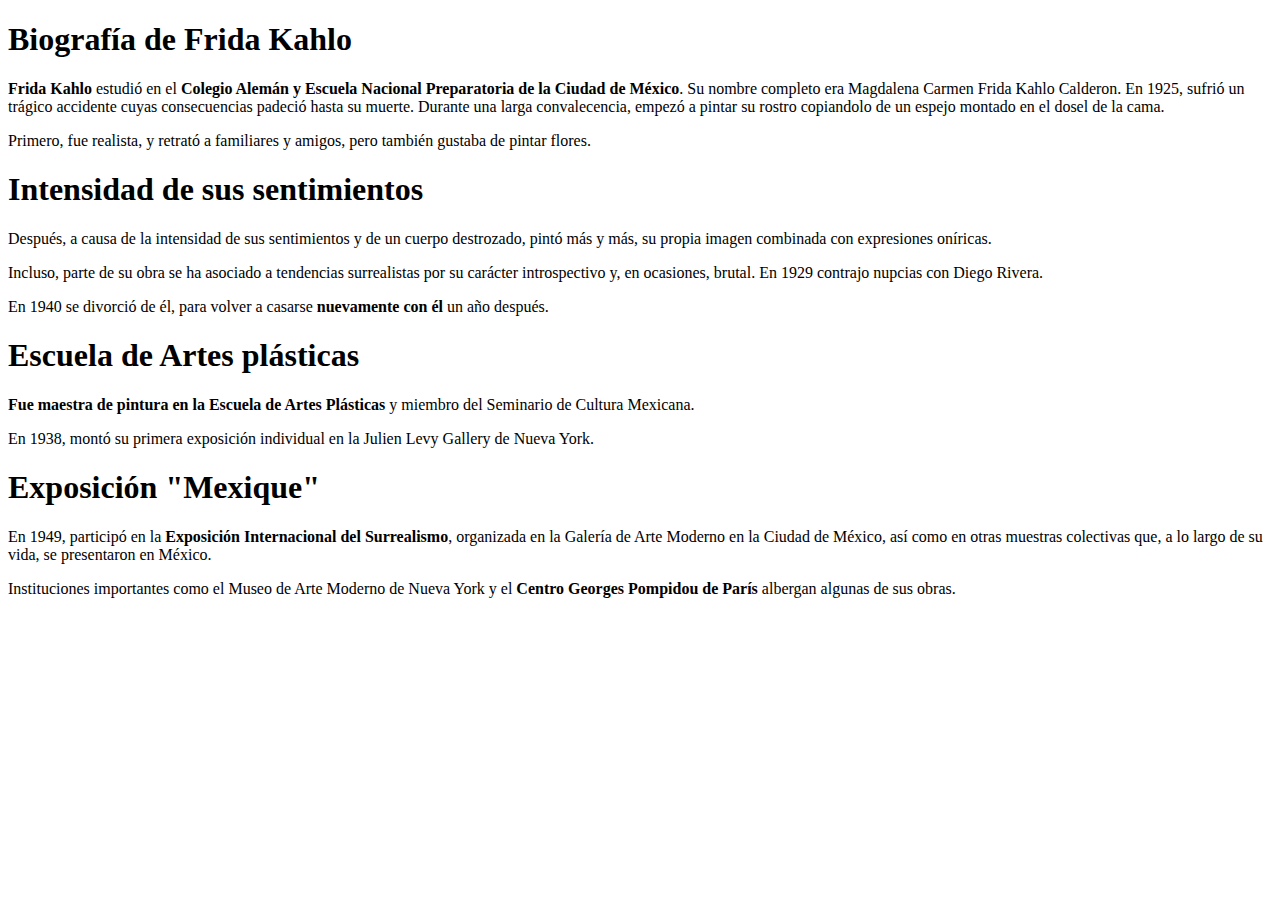
==== index.html @ ef772977 "Segunda actividad html" ====
<!DOCTYPE html>
<html lang="en">
<head>
    <meta charset="UTF-8">
    <meta name="viewport" content="width=device-width, initial-scale=1.0">
    <title>Document</title>
</head>
<body>
    <h1>Biografía de Frida Kahlo</h1>
<p><strong>Frida Kahlo</strong> estudió en el <strong>Colegio Alemán y Escuela Nacional Preparatoria de la Ciudad de México</strong>. Su nombre completo era Magdalena Carmen Frida Kahlo Calderon. En 1925, sufrió un trágico accidente cuyas consecuencias padeció hasta su muerte. Durante una larga convalecencia, empezó a pintar su rostro copiandolo de un espejo montado en el dosel de la cama.</p>
<p>Primero, fue realista, y retrató a familiares y amigos, pero también gustaba de pintar flores.</p>
<h1>Intensidad de sus sentimientos</h1>
<p>Después, a causa de la intensidad de sus sentimientos y de un cuerpo destrozado, pintó más y más, su propia imagen combinada con expresiones oníricas.
<p>Incluso, parte de su obra se ha asociado a tendencias surrealistas por su carácter introspectivo y, en ocasiones, brutal. En 1929 contrajo nupcias con Diego Rivera.</p>
<p>En 1940 se divorció de él, para volver a casarse <strong>nuevamente con él</strong> un año después.</p>
<h1>Escuela de Artes plásticas</h1>
<p><strong>Fue maestra de pintura en la Escuela de Artes Plásticas</strong> y miembro del Seminario de Cultura Mexicana.
<p>En 1938, montó su primera exposición individual en la Julien Levy Gallery de Nueva York.</p>
<h1>Exposición "Mexique"</h1>
<p>En 1949, participó en la <strong>Exposición Internacional del Surrealismo</strong>, organizada en la Galería de Arte Moderno en la Ciudad de México, así como en otras muestras colectivas que, a lo largo de su vida, se presentaron en México.</p>
<p>Instituciones importantes como el Museo de Arte Moderno de Nueva York y el <strong>Centro Georges Pompidou de París</strong> albergan algunas de sus obras.</p>
</body>
</html>
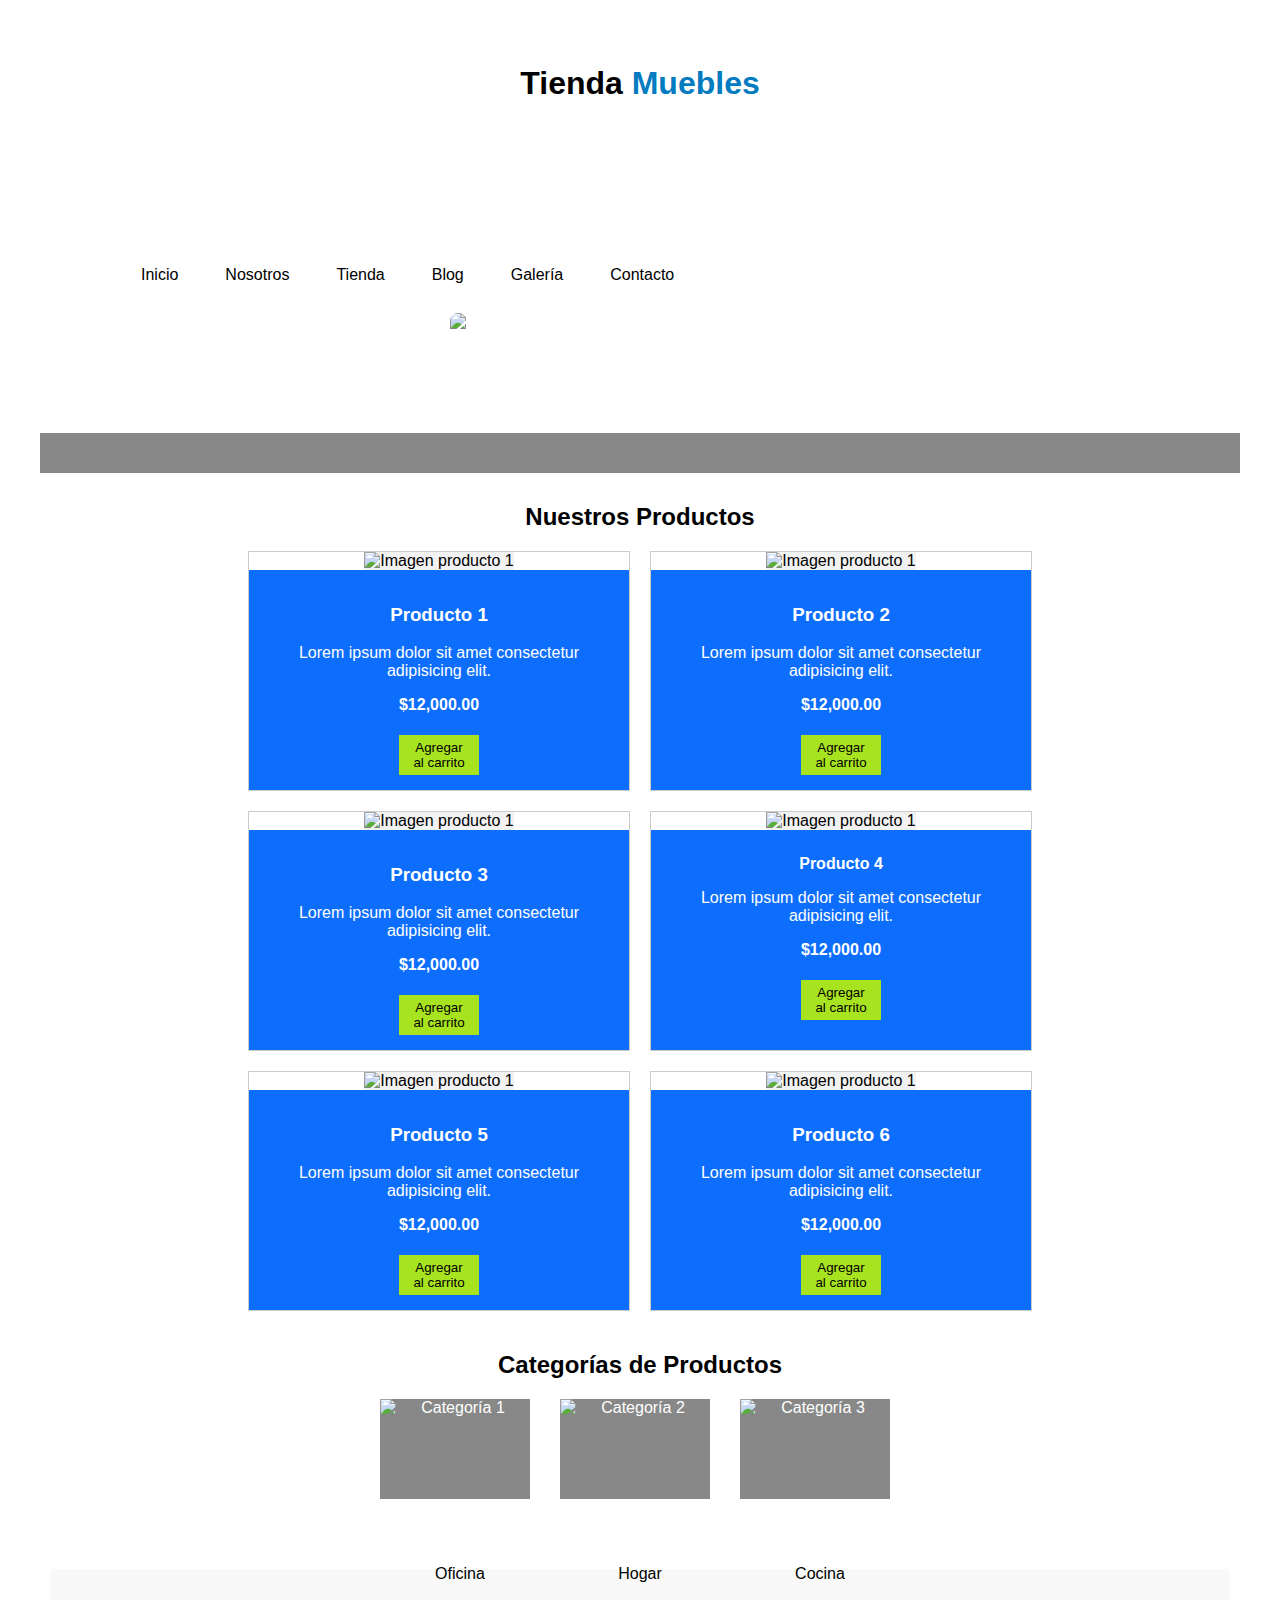
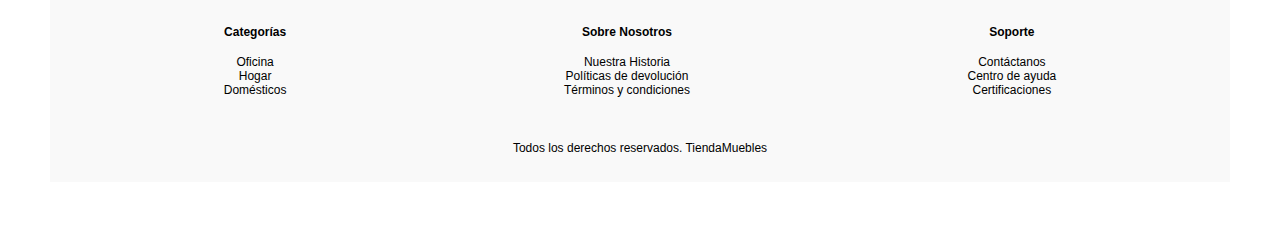
==== commit 568daaf7: "se agrega archivo de tienda actividad" ====
--- a/index.html
+++ b/index.html
@@ -1,23 +1,122 @@
 <!DOCTYPE html>
-<html lang="en">
+<html lang="es">
 <head>
     <meta charset="UTF-8">
     <meta name="viewport" content="width=device-width, initial-scale=1.0">
-    <title>Document</title>
+    <title>Tienda de Muebles</title>
+    <link href="https://fonts.googleapis.com/css2?family=Playfair+Display&family=Raleway&display=swap" rel="stylesheet">
+    <link rel="stylesheet" href="./styles.css">
 </head>
 <body>
-    <h1>Biografía de Frida Kahlo</h1>
-<p><strong>Frida Kahlo</strong> estudió en el <strong>Colegio Alemán y Escuela Nacional Preparatoria de la Ciudad de México</strong>. Su nombre completo era Magdalena Carmen Frida Kahlo Calderon. En 1925, sufrió un trágico accidente cuyas consecuencias padeció hasta su muerte. Durante una larga convalecencia, empezó a pintar su rostro copiandolo de un espejo montado en el dosel de la cama.</p>
-<p>Primero, fue realista, y retrató a familiares y amigos, pero también gustaba de pintar flores.</p>
-<h1>Intensidad de sus sentimientos</h1>
-<p>Después, a causa de la intensidad de sus sentimientos y de un cuerpo destrozado, pintó más y más, su propia imagen combinada con expresiones oníricas.
-<p>Incluso, parte de su obra se ha asociado a tendencias surrealistas por su carácter introspectivo y, en ocasiones, brutal. En 1929 contrajo nupcias con Diego Rivera.</p>
-<p>En 1940 se divorció de él, para volver a casarse <strong>nuevamente con él</strong> un año después.</p>
-<h1>Escuela de Artes plásticas</h1>
-<p><strong>Fue maestra de pintura en la Escuela de Artes Plásticas</strong> y miembro del Seminario de Cultura Mexicana.
-<p>En 1938, montó su primera exposición individual en la Julien Levy Gallery de Nueva York.</p>
-<h1>Exposición "Mexique"</h1>
-<p>En 1949, participó en la <strong>Exposición Internacional del Surrealismo</strong>, organizada en la Galería de Arte Moderno en la Ciudad de México, así como en otras muestras colectivas que, a lo largo de su vida, se presentaron en México.</p>
-<p>Instituciones importantes como el Museo de Arte Moderno de Nueva York y el <strong>Centro Georges Pompidou de París</strong> albergan algunas de sus obras.</p>
+    <header>
+        <h1 class="h1">Tienda<span> Muebles</span></h1>
+    </header>
+    <nav class="nav-bar">
+        <ul class="menu horizontal">
+            <li>Inicio</li>
+            <li>Nosotros</li>
+            <li>Tienda</li>
+            <li>Blog</li>
+            <li>Galería</li>
+            <li>Contacto</li>
+        </ul>
+    </nav>
+    <section>
+    <div class="hero">
+    <img  class="pic" src="https://cdn.pixabay.com/photo/2017/03/27/15/17/accident-2179334_640.jpg" alt="productos">
+    </section>
+    </div>
+    <section class="productos">
+        <h2>Nuestros Productos</h2>
+        <div class="productos-grid">
+            <div class="producto">
+                <img src="https://cdn.pixabay.com/photo/2016/11/22/22/39/golf-1850984_640.jpg" alt="Imagen producto 1">
+                <div class="producto-info">
+                  <h3>Producto 1</h3>
+                  <p>Lorem ipsum dolor sit amet consectetur adipisicing elit.</p>
+                  <p><strong>$12,000.00</strong></p>
+                  <button>Agregar al carrito</button>
+                </div>
+                </div>
+              <div class="producto">
+                <img src="https://cdn.pixabay.com/photo/2016/11/22/22/39/golf-1850984_640.jpg" alt="Imagen producto 1">
+                <div class="producto-info">
+                  <h3>Producto 2</h3>
+                  <p>Lorem ipsum dolor sit amet consectetur adipisicing elit.</p>
+                  <p><strong>$12,000.00</strong></p>
+                  <button>Agregar al carrito</button>
+                  </div>
+                  </div>
+                  <div class="producto">
+                    <img src="https://cdn.pixabay.com/photo/2016/11/22/22/39/golf-1850984_640.jpg" alt="Imagen producto 1">
+                    <div class="producto-info">
+                      <h3>Producto 3</h3>
+                      <p>Lorem ipsum dolor sit amet consectetur adipisicing elit.</p>
+                      <p><strong>$12,000.00</strong></p>
+                      <button>Agregar al carrito</button>
+                      </div>
+                      </div>
+                      <div class="producto">
+                        <img src="https://cdn.pixabay.com/photo/2016/11/22/22/39/golf-1850984_640.jpg" alt="Imagen producto 1">
+                        <div class="producto-info">
+                          <strong>Producto 4</strong>
+                          <p>Lorem ipsum dolor sit amet consectetur adipisicing elit.</p>
+                          <p><strong>$12,000.00</strong></p>
+                          <button>Agregar al carrito</button>
+                          </div>
+                          </div>
+                          <div class="producto">
+                            <img src="https://cdn.pixabay.com/photo/2016/11/22/22/39/golf-1850984_640.jpg" alt="Imagen producto 1">
+                            <div class="producto-info">
+                              <h3>Producto 5</h3>
+                              <p>Lorem ipsum dolor sit amet consectetur adipisicing elit.</p>
+                              <p><strong>$12,000.00</strong></p>
+                              <button>Agregar al carrito</button>
+                              </div>
+                              </div>
+                              <div class="producto">
+                                <img src="https://cdn.pixabay.com/photo/2016/11/22/22/39/golf-1850984_640.jpg" alt="Imagen producto 1">
+                                <div class="producto-info">
+                                  <h3>Producto 6</h3>
+                                  <p>Lorem ipsum dolor sit amet consectetur adipisicing elit.</p>
+                                  <p><strong>$12,000.00</strong></p>
+                                  <button>Agregar al carrito</button>
+                                  </div>
+                                </div>
+                           </section>
+        <section class="categorias">
+        <h2>Categorías de Productos</h2>
+        <div class ="categorias-grid">
+            <div class="categoria">
+           <div class="img"><img src="https://cdn.pixabay.com/photo/2016/11/22/22/39/golf-1850984_640.jpg" alt="Categoría 1"></div>
+            <p>Oficina</p>
+        </div>
+        <div class ="categoria">
+         <div class="img"><img src="https://cdn.pixabay.com/photo/2016/11/22/22/39/golf-1850984_640.jpg" alt="Categoría 2"></div>
+        <p>Hogar</p>
+        </div>
+        <div class ="categoria">
+         <div class="img"><img src="https://cdn.pixabay.com/photo/2016/11/22/22/39/golf-1850984_640.jpg" alt="Categoría 3"></div>
+        <p>Cocina</p>
+        </div>
+    </div>
+    </section>
+    <footer>
+        <div class="footer-cols">
+            <div>
+              <h4>Categorías</h4>
+              <p>Oficina<br>Hogar<br>Domésticos</p>
+            </div>
+            <div>
+              <h4>Sobre Nosotros</h4>
+              <p>Nuestra Historia<br>Políticas de devolución<br>Términos y condiciones</p>
+            </div>
+            <div>
+              <h4>Soporte</h4>
+              <p>Contáctanos<br>Centro de ayuda<br>Certificaciones</p>
+            </div>
+          </div>
+          <p>Todos los derechos reservados. TiendaMuebles</p>
+    </footer>
 </body>
-</html>+</html>
--- a/styles.css
+++ b/styles.css
@@ -0,0 +1,128 @@
+body {
+  font-family: sans-serif;
+  margin: 20px;
+  padding: 20px;
+}
+
+header,
+footer {
+  text-align: center;
+  margin: 10px;
+  padding: 15px;
+}
+
+span {
+  color: #037bc0;
+}
+
+.h1 {
+  margin: 0;
+  padding: 0 0;
+}
+.nav-bar {
+  padding: 25px;
+  margin: 15px;
+}
+
+.menu.horizontal {
+  list-style: none;
+  padding: 30px;
+  margin: 15px;
+  display: flex;
+  gap: 15px;
+}
+
+.menu.horizontal li {
+  padding: 4rem 1rem;
+}
+
+.hero {
+  background: #888;
+  color: white;
+  height: 40px;
+  display: flex;
+  align-items: center;
+  justify-content: center;
+  font-size: 24px;
+}
+.hero .pic {
+  width: 380px;
+  height: 220px;
+  border-radius: 8px;
+  padding-bottom: 60px;
+}
+
+.img {
+  width: 160px;
+  height: 100%;
+}
+.productos,
+.categorias {
+  padding: 10px;
+  text-align: center;
+  gap: 20px;
+}
+.productos-grid {
+  display: flex;
+  flex-wrap: wrap;
+  align-content: center;
+  justify-content: center;
+  gap: 20px;
+}
+.producto {
+  border: 1px solid #ccc;
+  width: 380px;
+  text-align: center;
+  background: white;
+}
+.producto img {
+  background: #f2f2f2;
+  height: 245px;
+  align-content: center;
+  align-items: center;
+}
+.producto-info {
+  padding: 15px;
+  background: #0d6efd;
+  color: white;
+  width: 350px;
+  height: 190px;
+  align-content: center;
+  align-items: center;
+}
+.producto-info button {
+  background: #a8e31f;
+  border: none;
+  margin: 5px;
+  padding: 5px 10px;
+  cursor: pointer;
+  width: 80px;
+  height: 40px;
+}
+.categorias-grid {
+  display: flex;
+  justify-content: center;
+  gap: 20px;
+}
+.categoria {
+  text-align: center;
+}
+.categoria img {
+  width: 150px;
+  height: 100px;
+  background: #888;
+  color: white;
+  display: flex;
+  align-items: center;
+  justify-content: center;
+}
+footer {
+  font-size: 12px;
+  background: #f9f9f9;
+  padding-top: 20px;
+}
+.footer-cols {
+  display: flex;
+  justify-content: space-around;
+  padding: 20px;
+}
